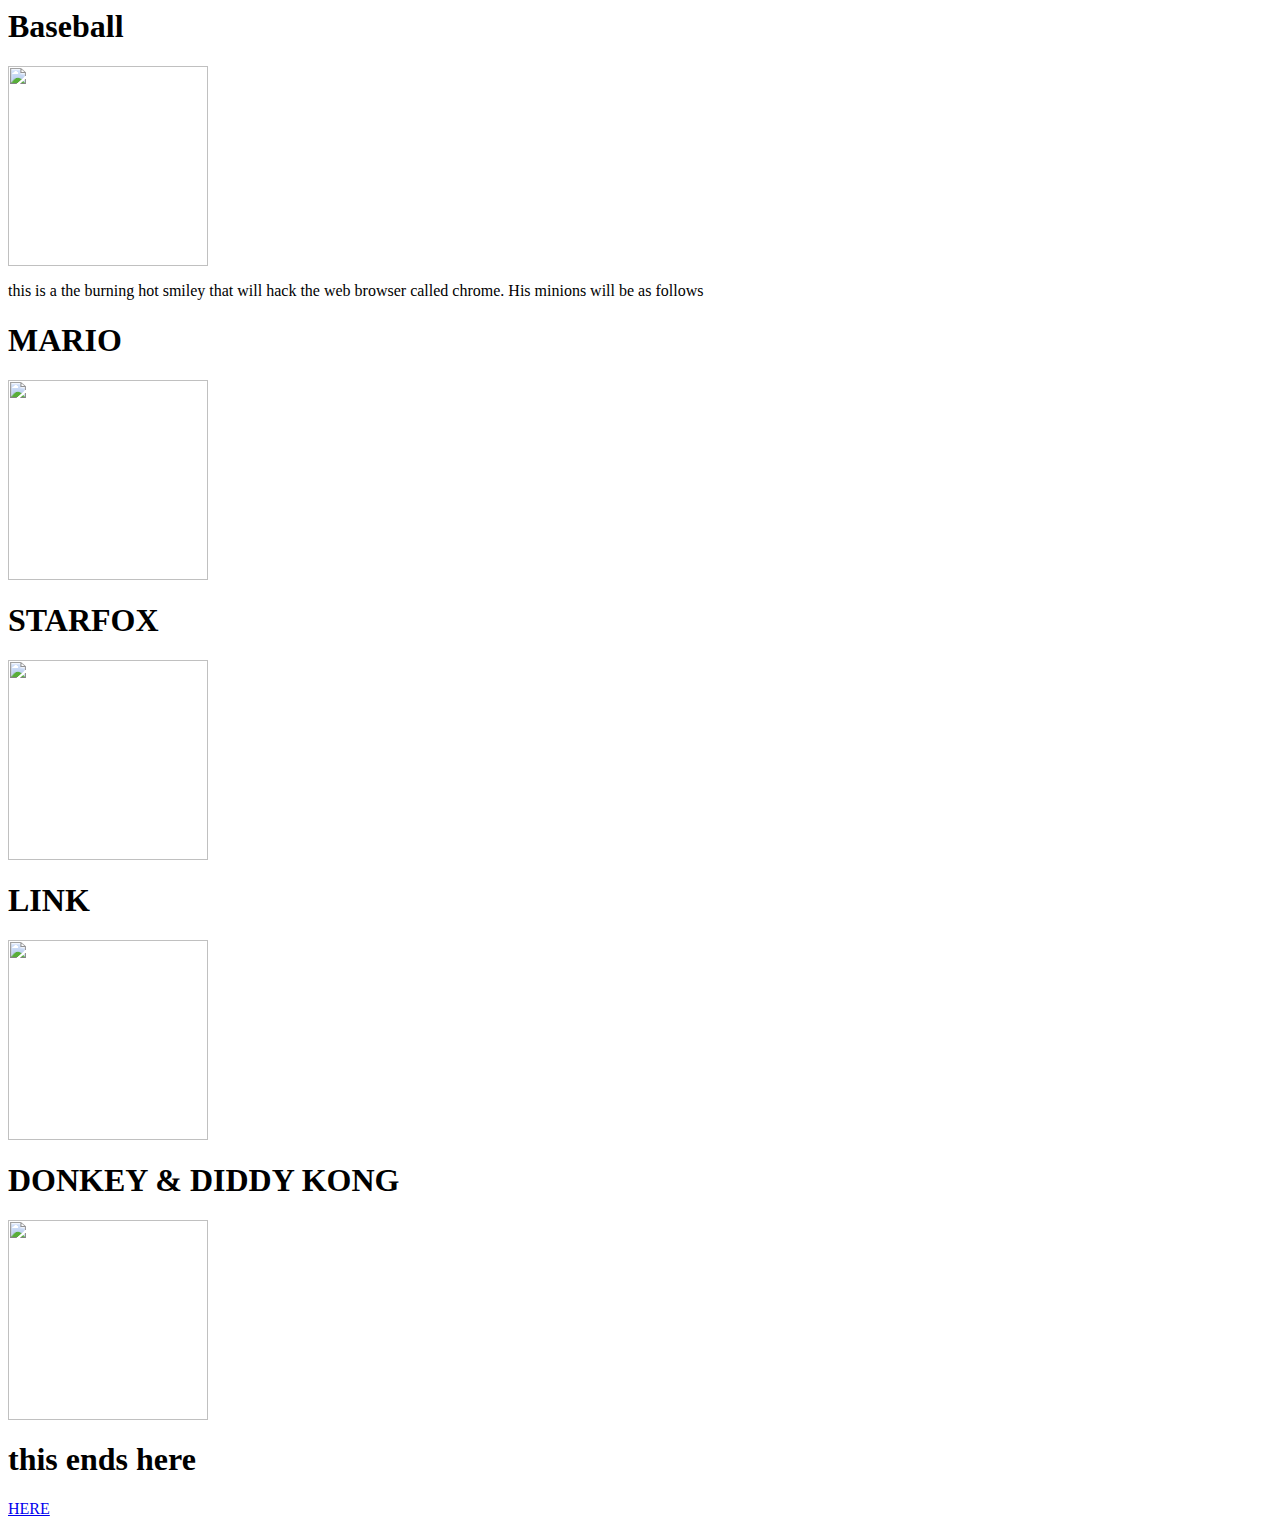
==== index.html @ 6ca6a920 "Update index.html" ====
<html>
<head>
<Title>My Sports Life</Title>
</head>
<body>
<h1>Baseball</h1>
<p><img src=https://www.facebook.com/photo.php?fbid=18157098232&set=pb.607753232.-2207520000.1415042933.&type=3&theater width=200 height=200></p>
<p>this is a the burning hot smiley that will hack the web browser called chrome. His minions will be as follows</p>
<h1>MARIO</h1>
<p><img src=http://th04.deviantart.net/fs70/PRE/i/2013/284/2/7/evil_mario_by_raygirl12-d6q4ijk.png width=200 height=200></p>
<h1>STARFOX</h1>
<p><img src=http://static.giantbomb.com/uploads/original/1/12062/388381-wallpaper_starfox_01_l.png width=200 height=200></p>
<h1>LINK</h1>
<p><img src=http://img4.wikia.nocookie.net/__cb20091207074852/zelda/images/c/c2/Link_Attacking_(Spirit_Tracks).png width=200 height=200></p>
<h1>DONKEY & DIDDY KONG</h1>
<p><img src=http://static3.wikia.nocookie.net/__cb20101230132718/donkeykong/images/b/b9/Donkey_and_diddy.jpg width=200 height=200></p>
<H1>this ends here</H1>
<p><a href=Mahaku01.github.io>HERE</a></p>
</body>
</html>
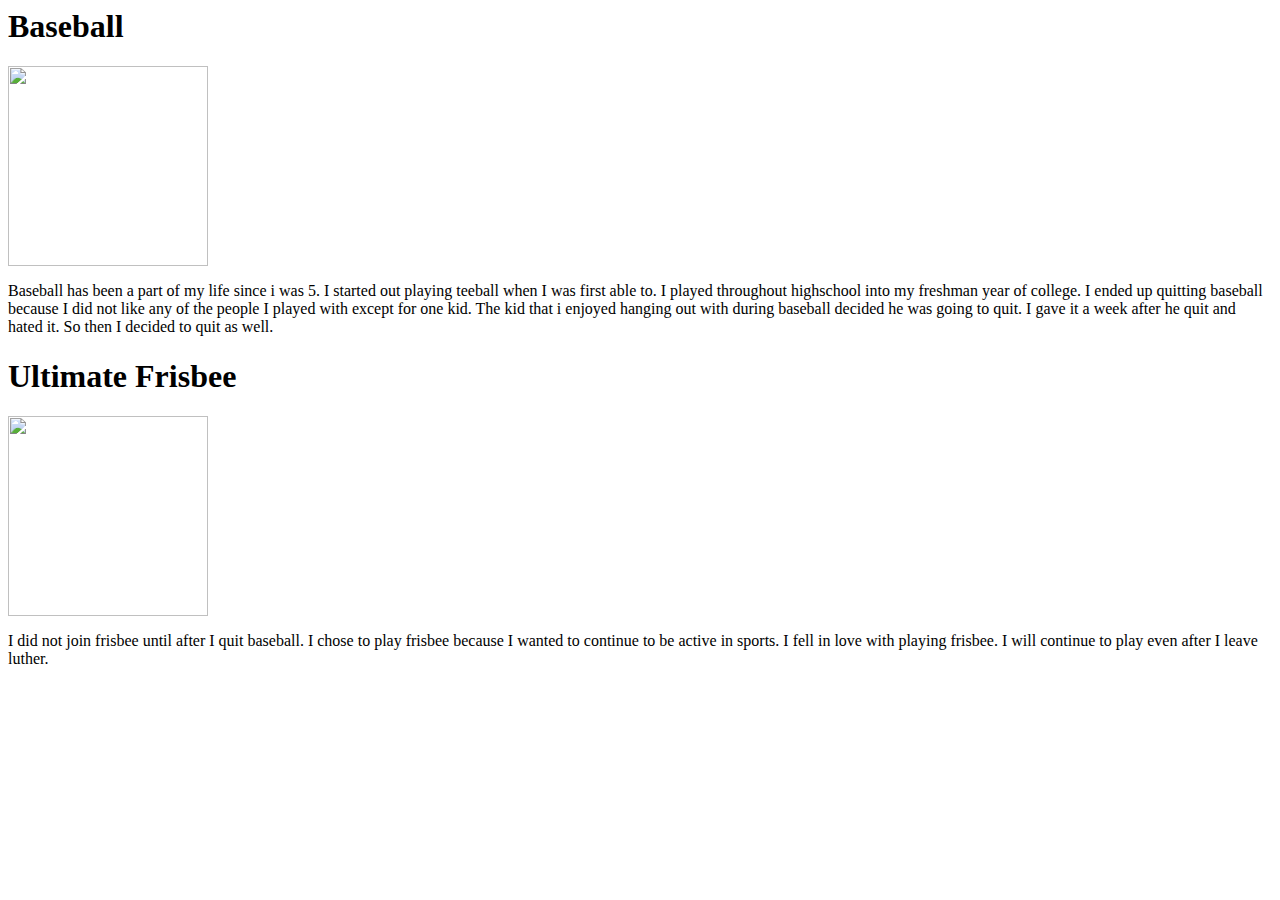
==== commit a28ca1df: "Update index.html" ====
--- a/index.html
+++ b/index.html
@@ -5,16 +5,10 @@
 <body>
 <h1>Baseball</h1>
 <p><img src=https://www.facebook.com/photo.php?fbid=18157098232&set=pb.607753232.-2207520000.1415042933.&type=3&theater width=200 height=200></p>
-<p>this is a the burning hot smiley that will hack the web browser called chrome. His minions will be as follows</p>
-<h1>MARIO</h1>
-<p><img src=http://th04.deviantart.net/fs70/PRE/i/2013/284/2/7/evil_mario_by_raygirl12-d6q4ijk.png width=200 height=200></p>
-<h1>STARFOX</h1>
-<p><img src=http://static.giantbomb.com/uploads/original/1/12062/388381-wallpaper_starfox_01_l.png width=200 height=200></p>
-<h1>LINK</h1>
-<p><img src=http://img4.wikia.nocookie.net/__cb20091207074852/zelda/images/c/c2/Link_Attacking_(Spirit_Tracks).png width=200 height=200></p>
-<h1>DONKEY & DIDDY KONG</h1>
-<p><img src=http://static3.wikia.nocookie.net/__cb20101230132718/donkeykong/images/b/b9/Donkey_and_diddy.jpg width=200 height=200></p>
-<H1>this ends here</H1>
-<p><a href=Mahaku01.github.io>HERE</a></p>
+<p>Baseball has been a part of my life since i was 5. I started out playing teeball when I was first able to. I played throughout highschool into my freshman year of college. I ended up quitting baseball because I did not like any of the people I played with except for one kid. The kid that i enjoyed hanging out with during baseball decided he was going to quit. I gave it a week after he quit and hated it. So then I decided to quit as well.</p>
+<h1>Ultimate Frisbee</h1>
+<p><img src=https://www.facebook.com/photo.php?fbid=10151568634243233&set=pb.607753232.-2207520000.1415043627.&type=3&theater width=200 height=200></p>
+<p>I did not join frisbee until after I quit baseball. I chose to play frisbee because I wanted to continue to be active in sports. I fell in love with playing frisbee. I will continue to play even after I leave luther.</p>
 </body>
 </html>
+
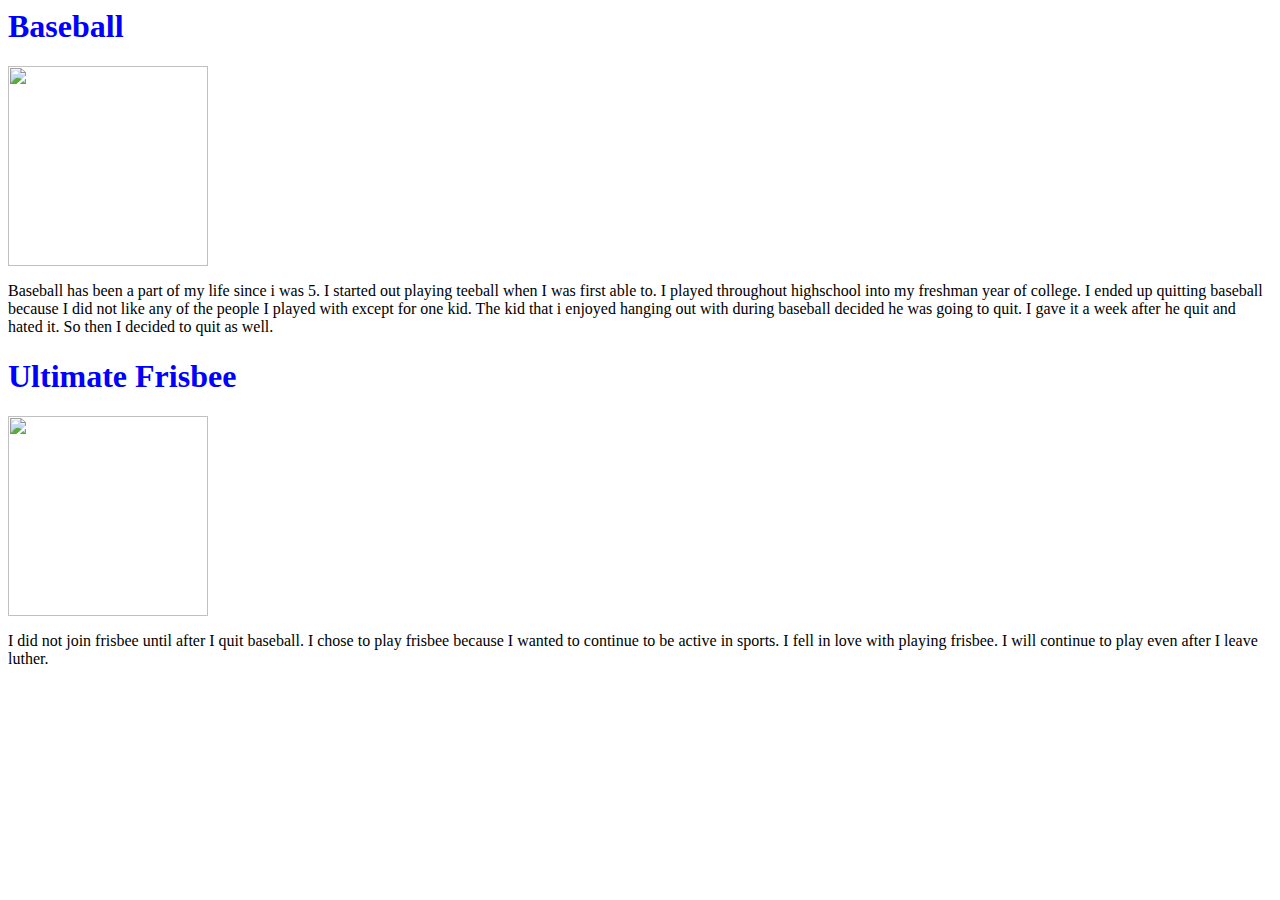
==== commit b29a21d5: "Update index.html" ====
--- a/index.html
+++ b/index.html
@@ -1,14 +1,14 @@
 <html>
-<head>
+<head><link rel="stylesheet" href="swag.css" type="text/css">
 <Title>My Sports Life</Title>
 </head>
 <body>
 <h1>Baseball</h1>
-<p><img src=https://www.facebook.com/photo.php?fbid=18157098232&set=pb.607753232.-2207520000.1415042933.&type=3&theater width=200 height=200></p>
+<p><img src='https://fbcdn-sphotos-e-a.akamaihd.net/hphotos-ak-xaf1/v/t1.0-9/206255_18157098232_8935_n.jpg?oh=9c6cda3bf5b110775464c279aef223e3&oe=54D43AB2&__gda__=1425044869_6f636f7e0662012e238831302cd6a9db' width=200 height=200></p>
 <p>Baseball has been a part of my life since i was 5. I started out playing teeball when I was first able to. I played throughout highschool into my freshman year of college. I ended up quitting baseball because I did not like any of the people I played with except for one kid. The kid that i enjoyed hanging out with during baseball decided he was going to quit. I gave it a week after he quit and hated it. So then I decided to quit as well.</p>
 <h1>Ultimate Frisbee</h1>
-<p><img src=https://www.facebook.com/photo.php?fbid=10151568634243233&set=pb.607753232.-2207520000.1415043627.&type=3&theater width=200 height=200></p>
+<p><img src='https://scontent-a-ord.xx.fbcdn.net/hphotos-frc3/v/t1.0-9/999516_10151568634243233_1922900196_n.jpg?oh=5758905a5b2faafffc18dd2aa5c9ef47&oe=54EF9D32' width=200 height=200></p>
 <p>I did not join frisbee until after I quit baseball. I chose to play frisbee because I wanted to continue to be active in sports. I fell in love with playing frisbee. I will continue to play even after I leave luther.</p>
 </body>
-</html>
+</html> 
 
--- a/swag.css
+++ b/swag.css
@@ -0,0 +1 @@
+h1 { color: blue;}
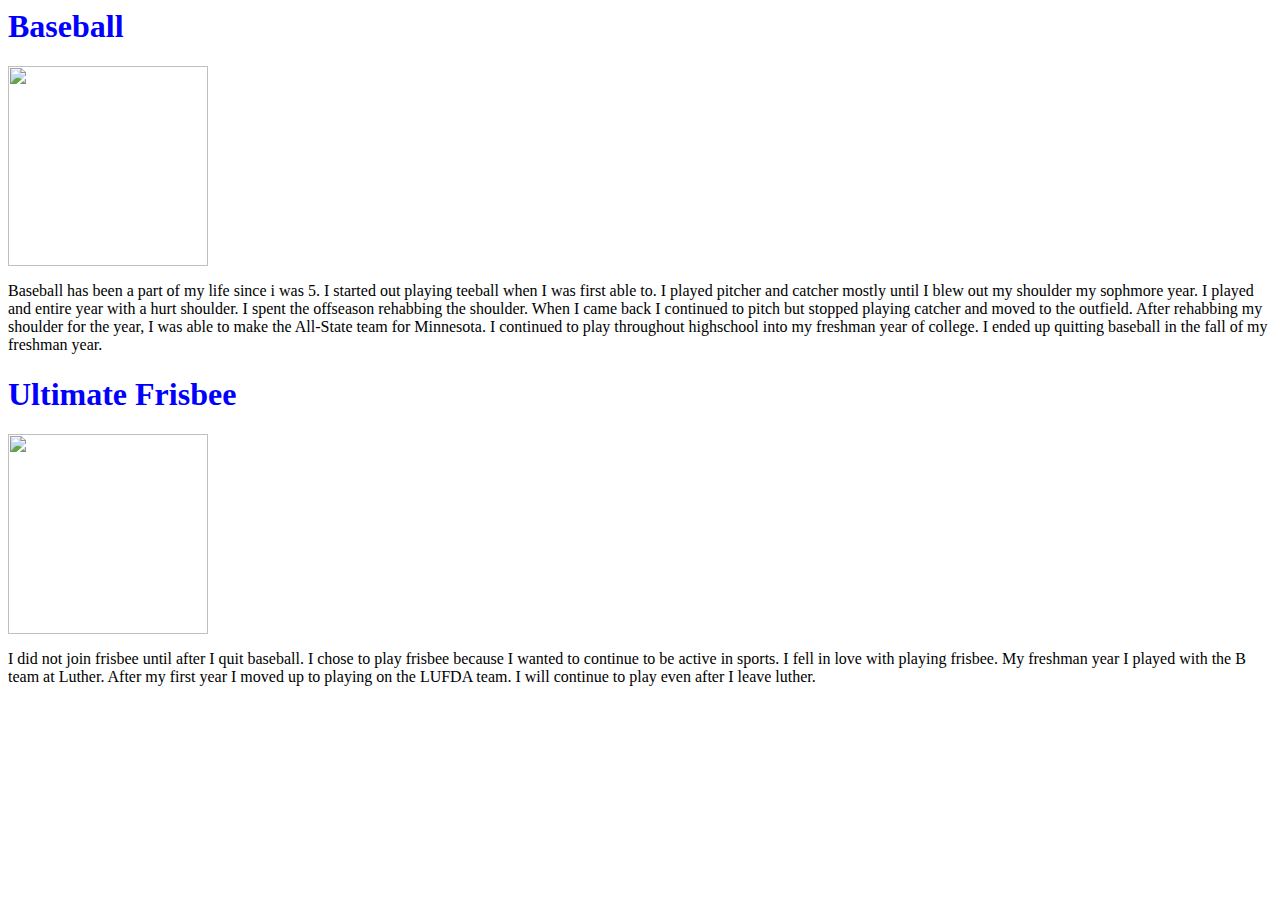
==== commit 3ada1c49: "Update index.html" ====
--- a/index.html
+++ b/index.html
@@ -5,10 +5,19 @@
 <body>
 <h1>Baseball</h1>
 <p><img src='https://fbcdn-sphotos-e-a.akamaihd.net/hphotos-ak-xaf1/v/t1.0-9/206255_18157098232_8935_n.jpg?oh=9c6cda3bf5b110775464c279aef223e3&oe=54D43AB2&__gda__=1425044869_6f636f7e0662012e238831302cd6a9db' width=200 height=200></p>
-<p>Baseball has been a part of my life since i was 5. I started out playing teeball when I was first able to. I played throughout highschool into my freshman year of college. I ended up quitting baseball because I did not like any of the people I played with except for one kid. The kid that i enjoyed hanging out with during baseball decided he was going to quit. I gave it a week after he quit and hated it. So then I decided to quit as well.</p>
+<p>Baseball has been a part of my life since i was 5. I started out playing teeball when I was first able to. I played pitcher and catcher mostly until I blew out my shoulder my sophmore year.
+I played and entire year with a hurt shoulder. I spent the offseason rehabbing the shoulder. When I came back I continued to pitch but stopped playing catcher and moved to the outfield.
+After rehabbing my shoulder for the year, I was able to make the All-State team for Minnesota.
+I continued to play throughout highschool into my freshman year of college. 
+I ended up quitting baseball in the fall of my freshman year.</p>
 <h1>Ultimate Frisbee</h1>
 <p><img src='https://scontent-a-ord.xx.fbcdn.net/hphotos-frc3/v/t1.0-9/999516_10151568634243233_1922900196_n.jpg?oh=5758905a5b2faafffc18dd2aa5c9ef47&oe=54EF9D32' width=200 height=200></p>
-<p>I did not join frisbee until after I quit baseball. I chose to play frisbee because I wanted to continue to be active in sports. I fell in love with playing frisbee. I will continue to play even after I leave luther.</p>
+<p>I did not join frisbee until after I quit baseball. 
+I chose to play frisbee because I wanted to continue to be active in sports. 
+I fell in love with playing frisbee.
+My freshman year I played with the B team at Luther. 
+After my first year I moved up to playing on the LUFDA team. 
+I will continue to play even after I leave luther.</p>
 </body>
 </html> 
 
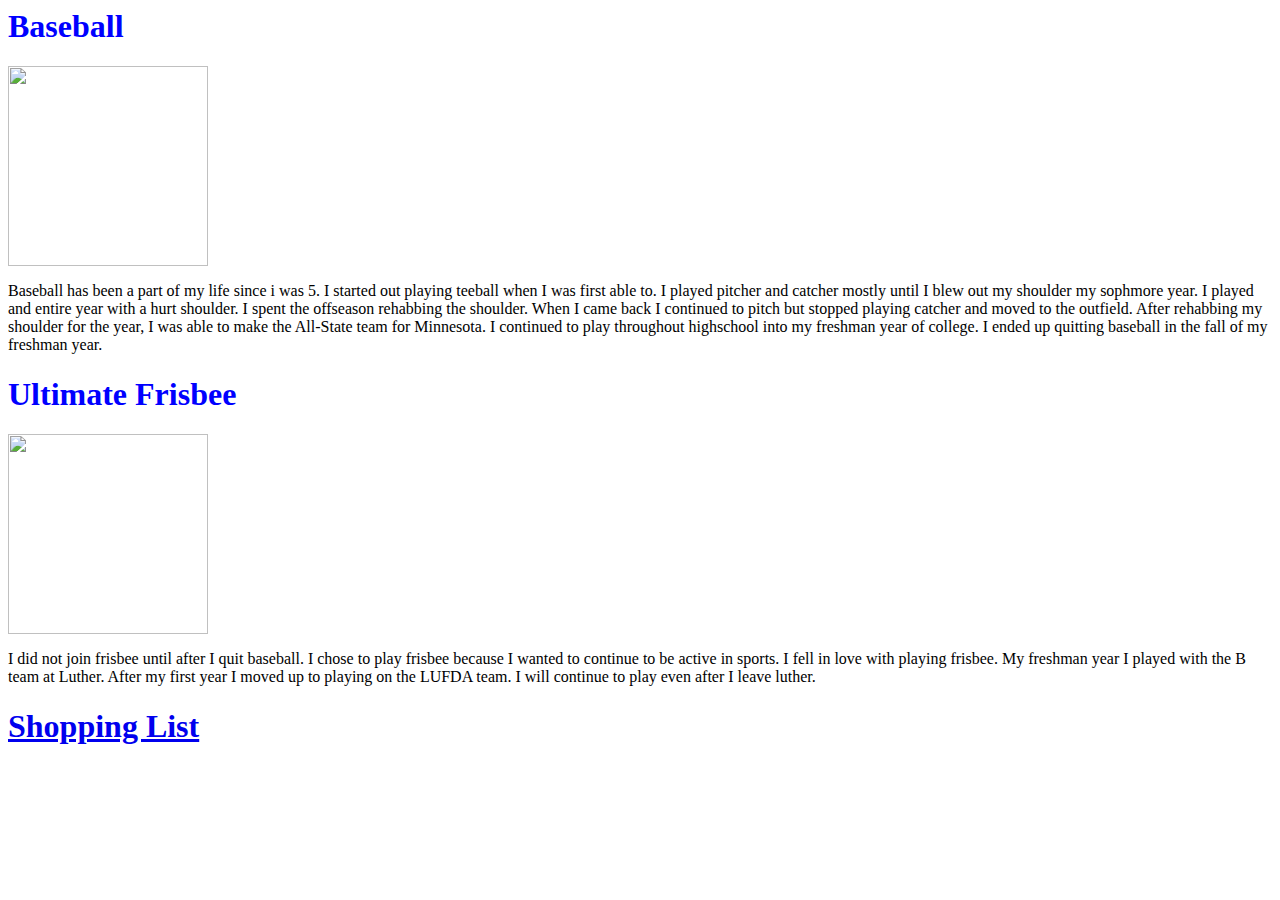
==== commit e096b2c7: "Update index.html" ====
--- a/index.html
+++ b/index.html
@@ -18,6 +18,8 @@
 My freshman year I played with the B team at Luther. 
 After my first year I moved up to playing on the LUFDA team. 
 I will continue to play even after I leave luther.</p>
+
+  <h1><a href="shopping.html">Shopping List</a></h1>
 </body>
 </html> 
 
